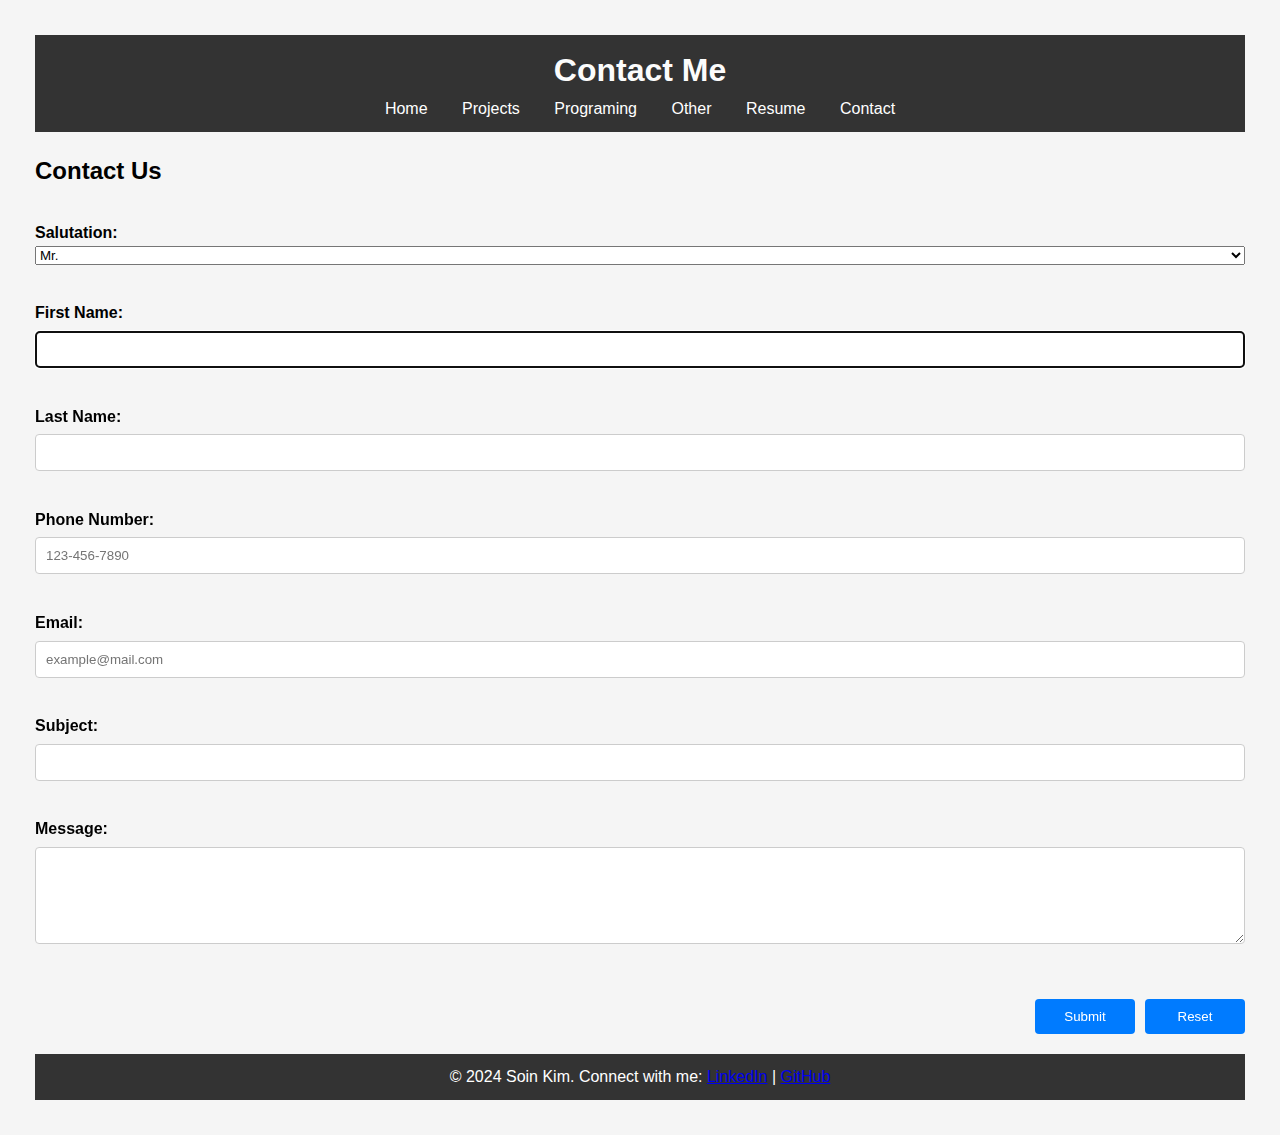
==== contact.html @ ecbef6b8 "date7" ====
<!DOCTYPE html>
<html lang="en-US">
<head>
    <meta charset="UTF-8">
    <meta name="viewport" content="width=device-width, initial-scale=1.0">
    <title>Contact - SoinKim</title>
    <link rel="stylesheet" href="css/contact.css">
</head>
<body>
    <header>
        <h1>Contact Me</h1>
        <nav class="menu">
                <ul>
                    <li><a href="index.html">Home</a></li>
                    <li><a href="projects.html">Projects</a></li>
                    <li><a href="programming.html">Programing</a></li>
                    <li><a href="other.html">Other</a></li>
                    <li><a href="resume.html">Resume</a></li>
                    <li><a href="contact.html">Contact</a></li>
                </ul>
            </nav>
    </header>

    <main>
        <h2>Contact Us</h2>
        <form action="mailto:info@smokeysworld.com" method="post" enctype="text/plain">
            <label for="salutation">Salutation:</label>
            <select name="salutation" id="salutation">
                <option value="mr">Mr.</option>
                <option value="ms">Ms.</option>
                <option value="mrs">Mrs.</option>
            </select>

            <br>

            <label for="first-name">First Name:</label>
            <input type="text" id="first-name" name="first-name" required autofocus><br>

            <label for="last-name">Last Name:</label>
            <input type="text" id="last-name" name="last-name" required><br>

            <label for="phone">Phone Number:</label>
            <input type="tel" id="phone" name="phone" placeholder="123-456-7890" pattern="[0-9]{3}-[0-9]{3}-[0-9]{4}" required><br>

            <label for="email">Email:</label>
            <input type="email" id="email" name="email" placeholder="example@mail.com" pattern="[a-z0-9._%+-]+@[a-z0-9.-]+\.[a-z]{2,}$" required><br>

            <label for="subject">Subject:</label>
            <input type="text" id="subject" name="subject" required><br>

            <label for="body">Message:</label>
            <textarea id="body" name="body" rows="5" required></textarea><br>

            <div class="button-container">
                <input type="submit" value="Submit">
                <input type="reset" value="Reset">
            </div>
        </form>
    </main>
    <footer>
        <p>&copy; 2024 Soin Kim. Connect with me: 
            <a href="https://www.linkedin.com">LinkedIn</a> | 
            <a href="https://github.com">GitHub</a>
        </p>
    </footer>

</body>
</html>
---- css/contact.css ----
/* Global Styles */
* {
    margin: 0;
    padding: 0;
    box-sizing: border-box;
}

body {
    font-family: Arial, sans-serif;
    line-height: 1.6;
    display: grid;
    grid-template-columns: repeat(1, 2fr);
    grid-template-rows: repeat(3, auto);
    gap: 20px;
    margin: 20px;
}

/* Header and Navigation */
header {
    background: #333;
    color: #fff;
    padding: 10px 0;
    text-align: center;
}

header h1 {
    color: #fcfcfc;
    margin: 0;
}

nav ul {
    padding: 0;
    list-style: none;
    text-align: center;
}

nav ul li {
    display: inline;
    margin: 0 15px;
}

nav ul li a {
    color: #fff;
    text-decoration: none;
}

nav ul li a:hover {
    text-decoration: underline;
}


/* Main Content */
main {
    display: grid;
    gap: 20px;
}

main section {
    padding: 20px;
    border: 1px solid #ccc;
    background-color: #f9f9f9;
}

main section h1 {
    margin-bottom: 10px;
}

/* Form Styles */
form {
    display: flex;
    flex-direction: column;
}

form label {
    margin-top: 10px;
    font-weight: bold;
}

input[type="text"], input[type="tel"], input[type="email"], input[type="submit"], input[type="reset"], textarea {
    width: 100%;
    padding: 10px;
    margin-top: 5px;
    border: 1px solid #ccc;
    border-radius: 4px;
}

textarea {
    resize: vertical;
}

input[type="submit"], input[type="reset"] {
    width: 100px;
    margin-top: 15px;
    background-color: #007BFF;
    color: white;
    border: none;
    cursor: pointer;
    border-radius: 4px;
    transition: background-color 0.3s ease;
}

input[type="submit"]:hover, input[type="reset"]:hover {
    background-color: #0056b3;
}

/* Button Container for Submit/Reset */
.button-container {
    display: flex;
    justify-content: flex-end;
    gap: 10px;
    margin-top: 15px;
}

/* Footer styles */
footer {
    grid-column: span 1;
    text-align: center;
    background-color: #333;
    color: white;
    padding: 10px;
    display: flex;
    justify-content: center;
    gap: 15px;
}

/* Responsive Layout for Small Devices */
@media (max-width: 750px) {
    body {
        grid-template-columns: 1fr;
        grid-template-rows: auto;
        padding: 15px;
        background-color: whitesmoke;
    }

    header {
        flex-direction: column;
        align-items: center;
    }

    .menu a {
        width: 80%;
        margin-bottom: 10px;
    }

}

@media (min-width: 750px) {
    body {
        grid-template-columns: 1fr;
        grid-template-rows: auto;
        padding: 15px;
        background-color: whitesmoke;
    }

    header {
        flex-direction: column;
        align-items: center;
    }

    .menu a {
        width: 80%;
        margin-bottom: 10px;
    }

}
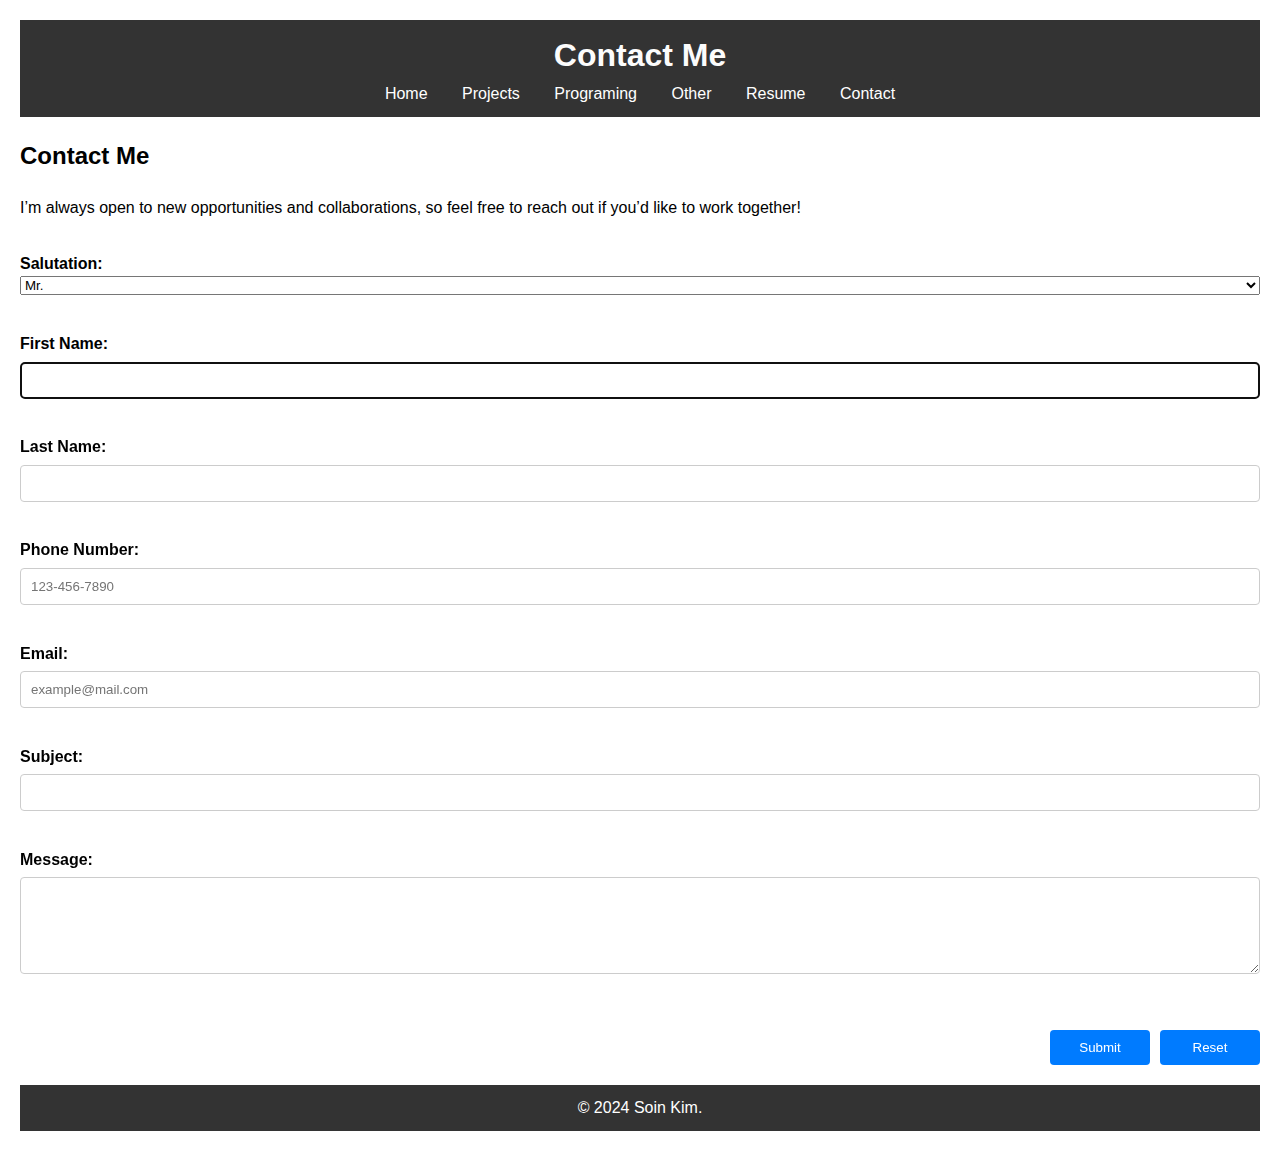
==== commit c68841a5: "fianl work" ====
--- a/contact.html
+++ b/contact.html
@@ -22,7 +22,8 @@
     </header>
 
     <main>
-        <h2>Contact Us</h2>
+        <h2>Contact Me</h2>
+        <p>I’m always open to new opportunities and collaborations, so feel free to reach out if you’d like to work together!</p>
         <form action="mailto:info@smokeysworld.com" method="post" enctype="text/plain">
             <label for="salutation">Salutation:</label>
             <select name="salutation" id="salutation">
@@ -58,9 +59,8 @@
         </form>
     </main>
     <footer>
-        <p>&copy; 2024 Soin Kim. Connect with me: 
-            <a href="https://www.linkedin.com">LinkedIn</a> | 
-            <a href="https://github.com">GitHub</a>
+        <p>
+            &copy; 2024 Soin Kim.
         </p>
     </footer>
 
--- a/css/contact.css
+++ b/css/contact.css
@@ -13,7 +13,6 @@
     grid-template-rows: repeat(3, auto);
     gap: 20px;
     margin: 20px;
-}
 
 /* Header and Navigation */
 header {
@@ -142,6 +141,21 @@
         margin-bottom: 10px;
     }
 
+    nav ul {
+        display: flex;
+        justify-content: center; 
+        gap: 15px; 
+    }
+
+    nav ul li {
+        display: inline-block; 
+        margin: 0; 
+    }
+
+    nav ul li a {
+        color: #fff;
+        text-decoration: none;
+    }
 }
 
 @media (min-width: 750px) {
